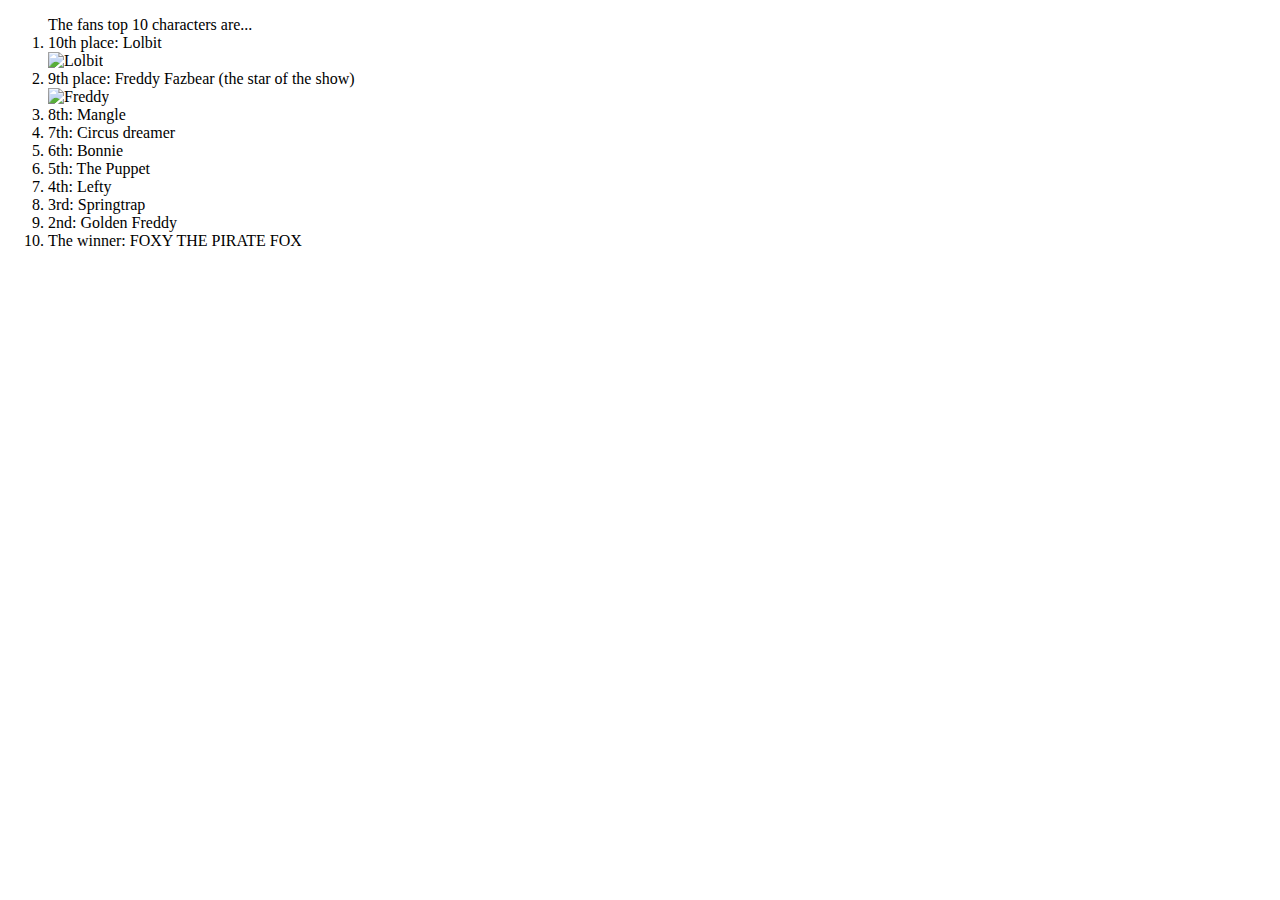
==== index2.html @ 9e6a9e2c "completed the 6 htmls" ====
<!DOCTYPE html>
<html lang="en">
<head>
    <meta charset="UTF-8">
    <meta name="viewport" content="width=device-width, initial-scale=1.0">
    <meta http-equiv="X-UA-Compatible" content="ie=edge">
    <title>The top 10 FNAF Characters</title>
</head>
<body>
        <section>
                <ol>The fans top 10 characters are...
                <li>10th place: Lolbit</li>
                <img src="https://vignette.wikia.nocookie.net/five-nights-at-freddys-world-world/images/d/d3/Lolbit.png/revision/latest/scale-to-width-down/129?cb=20160122053841"
                alt=Lolbit height=100>
                <li>9th place: Freddy Fazbear (the star of the show)</li>
                <img src="https://images-wixmp-ed30a86b8c4ca887773594c2.wixmp.com/f/57b86291-e9d6-42a3-8882-0e961ee0ec01/dby80ke-2058a94d-b942-4a6f-82b7-97d5351c6e6f.png/v1/fill/w_765,h_1045,strp/freddy_fazbear_full_body_by_popi01234_dby80ke-pre.png?token=eyJ0eXAiOiJKV1QiLCJhbGciOiJIUzI1NiJ9.[base64].ANbb0USb6qerZIgu1tIckphtT2AMurS1r1FZbf0XsJw"
                alt=Freddy height=250>
                <li>8th: Mangle</li>
                <li>7th: Circus dreamer</li>
                <li>6th: Bonnie</li>
                <li>5th: The Puppet</li>
                <li>4th: Lefty</li>
                <li>3rd: Springtrap</li>
                <li>2nd: Golden Freddy</li>
                <li>The winner: FOXY THE PIRATE FOX</li>
                </ol>
        </section>
</body>
</html>
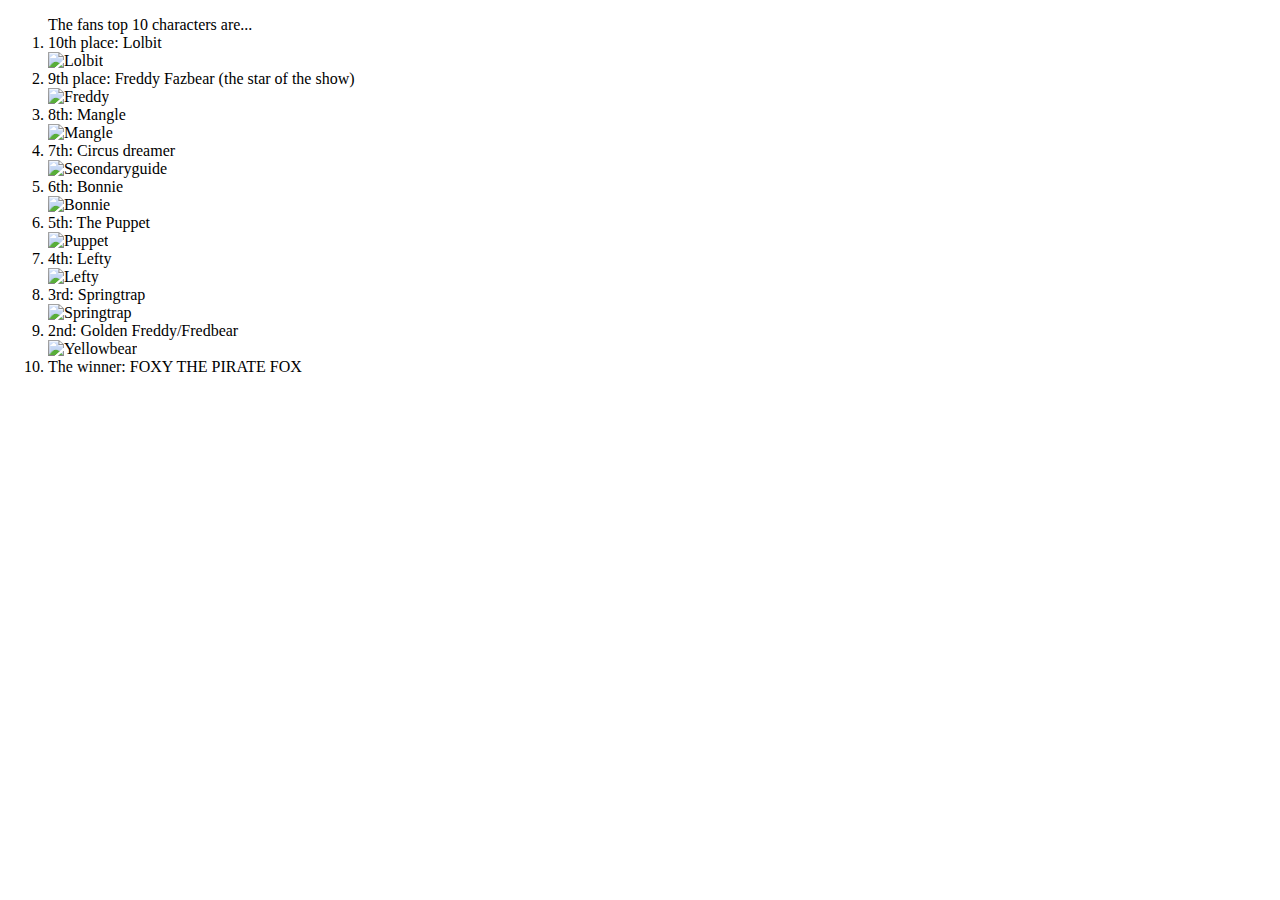
==== commit c24b7ac8: "added images to list" ====
--- a/index2.html
+++ b/index2.html
@@ -16,12 +16,26 @@
                 <img src="https://images-wixmp-ed30a86b8c4ca887773594c2.wixmp.com/f/57b86291-e9d6-42a3-8882-0e961ee0ec01/dby80ke-2058a94d-b942-4a6f-82b7-97d5351c6e6f.png/v1/fill/w_765,h_1045,strp/freddy_fazbear_full_body_by_popi01234_dby80ke-pre.png?token=eyJ0eXAiOiJKV1QiLCJhbGciOiJIUzI1NiJ9.[base64].ANbb0USb6qerZIgu1tIckphtT2AMurS1r1FZbf0XsJw"
                 alt=Freddy height=250>
                 <li>8th: Mangle</li>
+                <img src=https://vignette.wikia.nocookie.net/freddy-fazbears-pizza/images/0/09/MangleSM.png/revision/latest/scale-to-width-down/185?cb=20190601124723
+                alt=Mangle height=300>
                 <li>7th: Circus dreamer</li>
+                <img src=https://vignette.wikia.nocookie.net/freddy-fazbears-pizza/images/b/bc/SisterLocationTeaser2.JPG/revision/latest/scale-to-width-down/185?cb=20160516193917
+                alt=Secondaryguide height=250>
                 <li>6th: Bonnie</li>
+                <img src=https://vignette.wikia.nocookie.net/freddy-fazbears-pizza/images/9/9f/ICO_Bonnie.png/revision/latest/scale-to-width-down/185?cb=20190618134024
+                alt=Bonnie height=300>
                 <li>5th: The Puppet</li>
+                <img src=https://vignette.wikia.nocookie.net/freddy-fazbears-pizza/images/8/89/ThePuppetFullBody.png/revision/latest/scale-to-width-down/195?cb=20160529091041
+                alt=Puppet height=300>
                 <li>4th: Lefty</li>
+                <img src=https://vignette.wikia.nocookie.net/freddy-fazbears-pizza/images/0/03/Lefty.png/revision/latest/scale-to-width-down/263?cb=20171208232858
+                alt=Lefty height=245>
                 <li>3rd: Springtrap</li>
-                <li>2nd: Golden Freddy</li>
+                <img src=https://vignette.wikia.nocookie.net/freddy-fazbears-pizza/images/e/ed/Extra_Springtrap_1.png/revision/latest/scale-to-width-down/207?cb=20160529043921
+                alt=Springtrap height=215>
+                <li>2nd: Golden Freddy/Fredbear</li>
+                <img src=https://vignette.wikia.nocookie.net/freddy-fazbears-pizza/images/4/40/Transparent_golden_freddy_decal_by_punchox3-d84pzyg.png/revision/latest/scale-to-width-down/185?cb=20141114202129
+                alt=Yellowbear>
                 <li>The winner: FOXY THE PIRATE FOX</li>
                 </ol>
         </section>
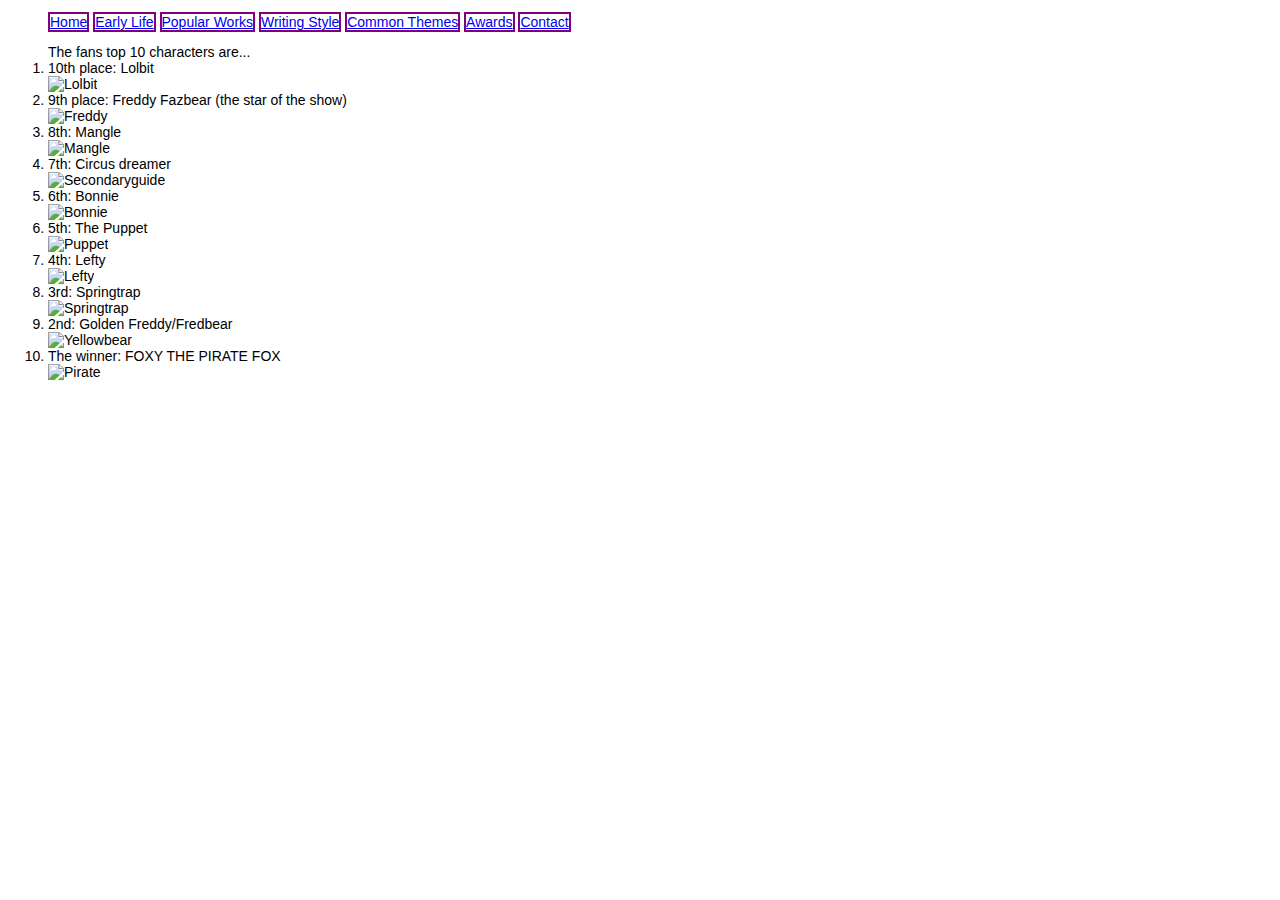
==== commit cfc3e2a2: "Started on navigations" ====
--- a/index2.html
+++ b/index2.html
@@ -5,6 +5,19 @@
     <meta name="viewport" content="width=device-width, initial-scale=1.0">
     <meta http-equiv="X-UA-Compatible" content="ie=edge">
     <title>The top 10 FNAF Characters</title>
+    <link rel="stylesheet" href="../main.css">
+        <link rel="shortcut icon" href="../favicon.ico">
+        <nav>
+			<ul>
+				<li><a href="../index.html">Home</a></li>
+				<li><a href="early-life.html">Early Life</a></li>
+				<li><a href="popular-works.html">Popular Works</a></li>
+				<li><a href="writing-style.html">Writing Style</a></li>
+				<li><a href="common-themes.html">Common Themes</a></li>
+				<li class="current"><a href="awards.html">Awards</a></li>
+				<li><a href="contact.html">Contact</a></li>
+			</ul>
+		</nav>
 </head>
 <body>
         <section>
@@ -37,6 +50,8 @@
                 <img src=https://vignette.wikia.nocookie.net/freddy-fazbears-pizza/images/4/40/Transparent_golden_freddy_decal_by_punchox3-d84pzyg.png/revision/latest/scale-to-width-down/185?cb=20141114202129
                 alt=Yellowbear>
                 <li>The winner: FOXY THE PIRATE FOX</li>
+                <img src=https://vignette.wikia.nocookie.net/freddy-fazbears-pizza/images/9/98/Foxy_merchandise.jpg/revision/latest/scale-to-width-down/350?cb=20190526194542
+                alt=Pirate>
                 </ol>
         </section>
 </body>
--- a/main.css
+++ b/main.css
@@ -0,0 +1,32 @@
+body {
+    font-size: 14px; /* This sets the base font-size for my document */
+    font-family: Arial, Helvetica, sans-serif; /* This sets the base font family for the document */
+    }
+
+    .intro {
+        color: blue;
+        font-weight: bold; 
+        font-style: italic;
+        font-size: 1.25em; /* This makes my intro text 1.5x the size of my base (14px * 1.5 = 21px) */
+        text-indent: 4em; /* This indents the text in my intro by 4x the base font (14px * 4 = 56px) */
+        }
+        
+        #copyright {
+        color: #cccccc;
+        font-size: .8em; /* This makes my copyright section text .8x the size of my base (14px * .8 = 11.2px, rounds down to 11px) */
+        }
+        
+        img:hover {
+        border: 2px dashed red; /* This makes it so that images have a red border when they are hovered */
+        }
+        
+        .text-emphasis {
+        color: red;
+        font-weight: bold;
+        text-decoration: underline;
+        }
+        /* Navigation */
+nav ul li {
+	border: 2px solid purple;
+	display: inline; /* This makes the navigation list items display NEXT TO each other */
+}
